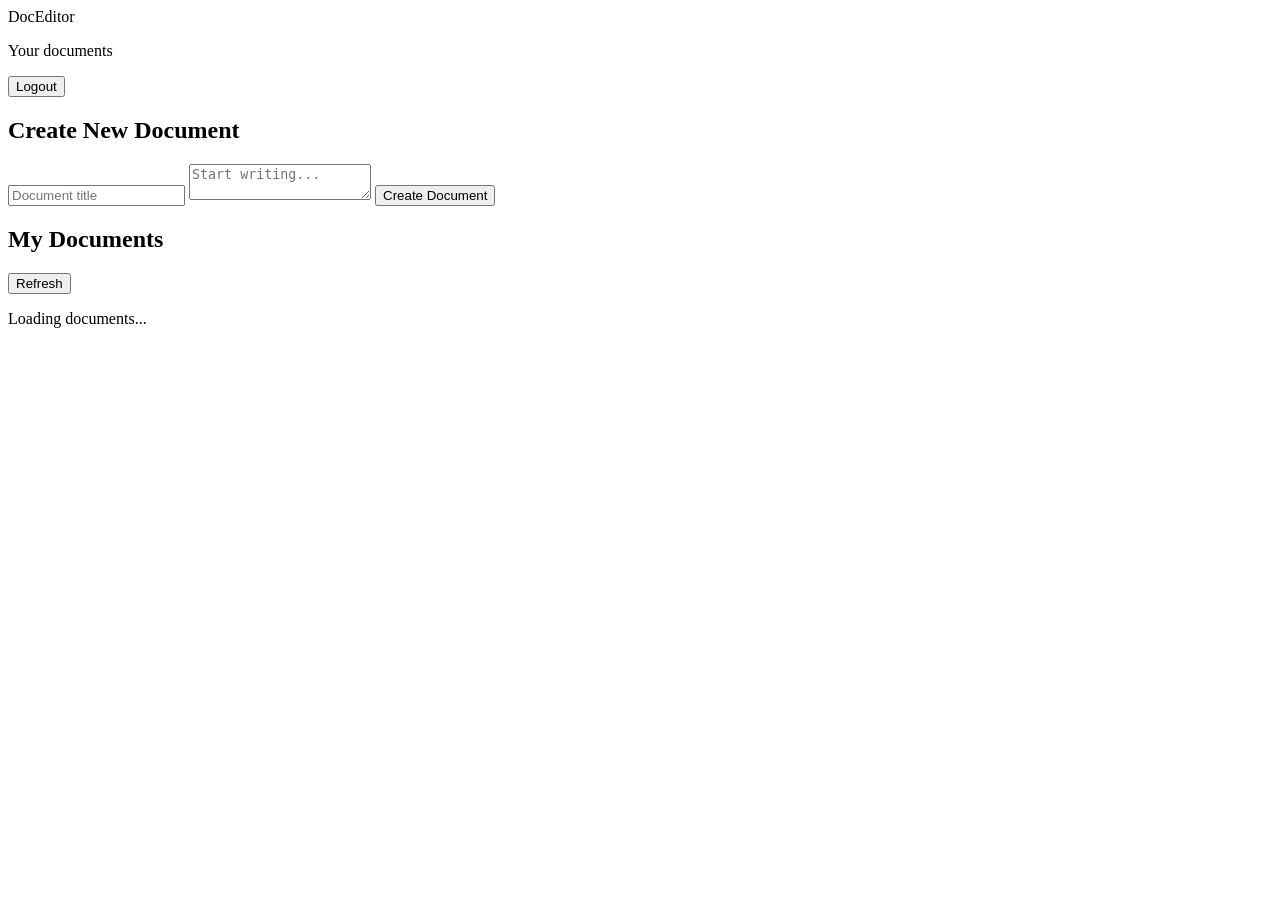
==== src/main/resources/static/dashboard.html @ 700184f8 "Jwt working , and made simple UI" ====
<!DOCTYPE html>
<html lang="en">

<head>

    <meta charset="UTF-8">
    <meta name="viewport" content="width=device-width, initial-scale=1.0">

    <title>Dashboard - DocEditor</title>

    <link rel="stylesheet" href="/css/style.css">

</head>

<body>

<div class="dashboard">

    <!-- Header -->

    <header class="dashboard-header">

        <div>

            <div class="logo">
                Doc<span>Editor</span>
            </div>

            <p class="dashboard-subtitle">
                Your documents
            </p>

        </div>

        <button
                class="logout-button"
                onclick="logout()"
        >
            Logout
        </button>

    </header>


    <!-- Create Document -->

    <section class="create-section">

        <h2>Create New Document</h2>

        <input
                type="text"
                id="title"
                placeholder="Document title"
        >

        <textarea
                id="content"
                placeholder="Start writing..."
        ></textarea>

        <button onclick="createDocument()">
            Create Document
        </button>

        <p id="createMessage"></p>

    </section>


    <!-- Documents -->

    <section class="documents-section">

        <div class="section-header">

            <h2>My Documents</h2>

            <button onclick="loadDocuments()">
                Refresh
            </button>

        </div>

        <div id="documents">

            <p class="loading">
                Loading documents...
            </p>

        </div>

    </section>


    <!-- Editor -->

    <section
            id="editor"
            class="editor-section"
            style="display: none;"
    >

        <div class="section-header">

            <h2>Edit Document</h2>

            <button
                    class="close-button"
                    onclick="closeEditor()"
            >
                Close
            </button>

        </div>


        <input
                type="text"
                id="editTitle"
                placeholder="Document title"
        >


        <textarea
                id="editContent"
                placeholder="Document content"
        ></textarea>


        <div class="editor-buttons">

            <button onclick="updateDocument()">
                Save Changes
            </button>

            <button
                    class="danger"
                    onclick="deleteDocument()"
            >
                Delete Document
            </button>

        </div>


        <p id="editMessage"></p>

    </section>

</div>


<script src="/js/dashboard.js"></script>

</body>
</html>
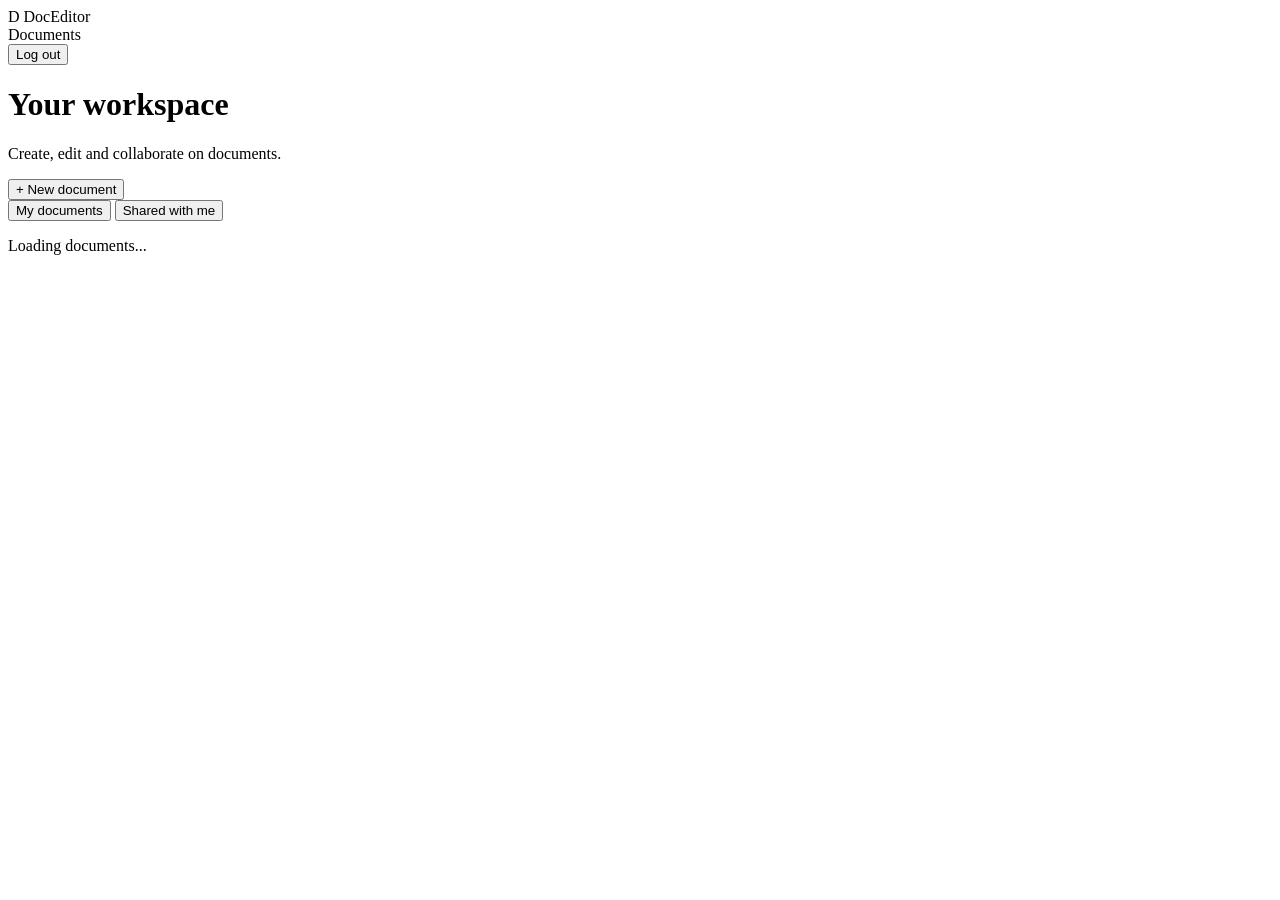
==== commit 1d4875a7: "almost done" ====
--- a/src/main/resources/static/dashboard.html
+++ b/src/main/resources/static/dashboard.html
@@ -6,7 +6,11 @@
     <meta charset="UTF-8">
     <meta name="viewport" content="width=device-width, initial-scale=1.0">
 
-    <title>Dashboard - DocEditor</title>
+    <title>Documents - DocEditor</title>
+
+    <link rel="preconnect" href="https://fonts.googleapis.com">
+    <link rel="preconnect" href="https://fonts.gstatic.com" crossorigin>
+    <link href="https://fonts.googleapis.com/css2?family=Space+Grotesk:wght@500;600;700&display=swap" rel="stylesheet">
 
     <link rel="stylesheet" href="/css/style.css">
 
@@ -14,139 +18,157 @@
 
 <body>
 
-<div class="dashboard">
+<!-- ==========================================
+     TOP BAR
+=========================================== -->
 
-    <!-- Header -->
+<header class="topbar">
 
-    <header class="dashboard-header">
+    <div class="topbar-nav">
+        <div class="brand">
+            <span class="brand-mark">D</span>
+            <span class="brand-name">DocEditor</span>
+        </div>
+        <span class="topbar-nav-item">Documents</span>
+    </div>
 
-        <div>
+    <div class="topbar-right">
+        <div class="topbar-user">
+            <span class="avatar" id="userAvatar" style="background: var(--accent-solid);"></span>
+            <span class="topbar-user-email" id="userEmail"></span>
+        </div>
+        <button class="btn-secondary btn-sm" onclick="logout()">Log out</button>
+    </div>
 
-            <div class="logo">
-                Doc<span>Editor</span>
-            </div>
+</header>
 
-            <p class="dashboard-subtitle">
-                Your documents
-            </p>
 
+<div class="page">
+
+    <!-- ==========================================
+         SHARE REQUESTS
+    =========================================== -->
+
+    <section class="requests-panel" id="requestsPanel" style="display: none;">
+
+        <div class="requests-panel-header">
+            <h2>Share requests</h2>
+            <span class="badge badge-count" id="requestsBadge">0</span>
         </div>
 
-        <button
-                class="logout-button"
-                onclick="logout()"
-        >
-            Logout
-        </button>
-
-    </header>
-
-
-    <!-- Create Document -->
-
-    <section class="create-section">
-
-        <h2>Create New Document</h2>
-
-        <input
-                type="text"
-                id="title"
-                placeholder="Document title"
-        >
-
-        <textarea
-                id="content"
-                placeholder="Start writing..."
-        ></textarea>
-
-        <button onclick="createDocument()">
-            Create Document
-        </button>
-
-        <p id="createMessage"></p>
+        <div id="requestsList"></div>
 
     </section>
 
 
-    <!-- Documents -->
+    <!-- ==========================================
+         HEADER + NEW DOCUMENT
+    =========================================== -->
 
-    <section class="documents-section">
+    <div class="page-header">
 
-        <div class="section-header">
-
-            <h2>My Documents</h2>
-
-            <button onclick="loadDocuments()">
-                Refresh
-            </button>
-
+        <div>
+            <h1>Your <span class="gradient-text">workspace</span></h1>
+            <p>Create, edit and collaborate on documents.</p>
         </div>
 
-        <div id="documents">
+        <button class="btn-primary" onclick="toggleCreatePanel()">+ New document</button>
 
-            <p class="loading">
-                Loading documents...
-            </p>
+    </div>
 
+
+    <!-- ==========================================
+         CREATE DOCUMENT (hidden until "+ New document")
+    =========================================== -->
+
+    <section class="create-panel" id="createPanel" style="display: none;">
+
+        <div class="field">
+            <label for="title">Title</label>
+            <input type="text" id="title" placeholder="Document title">
         </div>
+
+        <div class="field">
+            <label for="content">Content</label>
+            <textarea id="content" rows="4" placeholder="Start writing..."></textarea>
+        </div>
+
+        <div class="create-panel-actions">
+            <button class="btn-primary" onclick="createDocument()">Create document</button>
+            <button class="btn-ghost" onclick="toggleCreatePanel()">Cancel</button>
+        </div>
+
+        <p id="createMessage" class="form-message" style="text-align: left;"></p>
 
     </section>
 
 
-    <!-- Editor -->
+    <!-- ==========================================
+         TABS
+    =========================================== -->
 
-    <section
-            id="editor"
-            class="editor-section"
-            style="display: none;"
-    >
+    <div class="tabs">
+        <button class="tab is-active" id="tabMine" onclick="switchTab('mine')">My documents</button>
+        <button class="tab" id="tabShared" onclick="switchTab('shared')">Shared with me</button>
+    </div>
 
-        <div class="section-header">
 
-            <h2>Edit Document</h2>
+    <!-- ==========================================
+         MY DOCUMENTS
+    =========================================== -->
 
-            <button
-                    class="close-button"
-                    onclick="closeEditor()"
-            >
-                Close
-            </button>
+    <div id="myDocumentsView">
+        <div class="doc-list" id="documents">
+            <p class="loading-state">Loading documents...</p>
+        </div>
+    </div>
 
+
+    <!-- ==========================================
+         SHARED WITH ME
+    =========================================== -->
+
+    <div id="sharedDocumentsView" style="display: none;">
+        <div class="doc-list" id="sharedDocuments">
+            <p class="loading-state">Loading documents...</p>
+        </div>
+    </div>
+
+</div>
+
+
+<!-- ==========================================
+     SHARE MODAL
+=========================================== -->
+
+<div class="modal-overlay" id="shareModal" hidden>
+
+    <div class="modal">
+
+        <h2>Share document</h2>
+        <p class="subtitle">Give someone access to this document.</p>
+
+        <div class="field">
+            <label for="shareEmail">Email address</label>
+            <input type="email" id="shareEmail" placeholder="teammate@example.com">
         </div>
 
-
-        <input
-                type="text"
-                id="editTitle"
-                placeholder="Document title"
-        >
-
-
-        <textarea
-                id="editContent"
-                placeholder="Document content"
-        ></textarea>
-
-
-        <div class="editor-buttons">
-
-            <button onclick="updateDocument()">
-                Save Changes
-            </button>
-
-            <button
-                    class="danger"
-                    onclick="deleteDocument()"
-            >
-                Delete Document
-            </button>
-
+        <div class="field">
+            <label for="sharePermission">Permission</label>
+            <select id="sharePermission">
+                <option value="VIEWER">Viewer</option>
+                <option value="EDITOR">Editor</option>
+            </select>
         </div>
 
+        <p id="shareMessage" class="form-message" style="text-align: left;"></p>
 
-        <p id="editMessage"></p>
+        <div class="modal-actions">
+            <button class="btn-ghost" id="shareCancelBtn" onclick="closeShareModal()">Cancel</button>
+            <button class="btn-primary" id="shareSubmitBtn" onclick="submitShare()">Send request</button>
+        </div>
 
-    </section>
+    </div>
 
 </div>
 
@@ -154,4 +176,5 @@
 <script src="/js/dashboard.js"></script>
 
 </body>
+
 </html>
